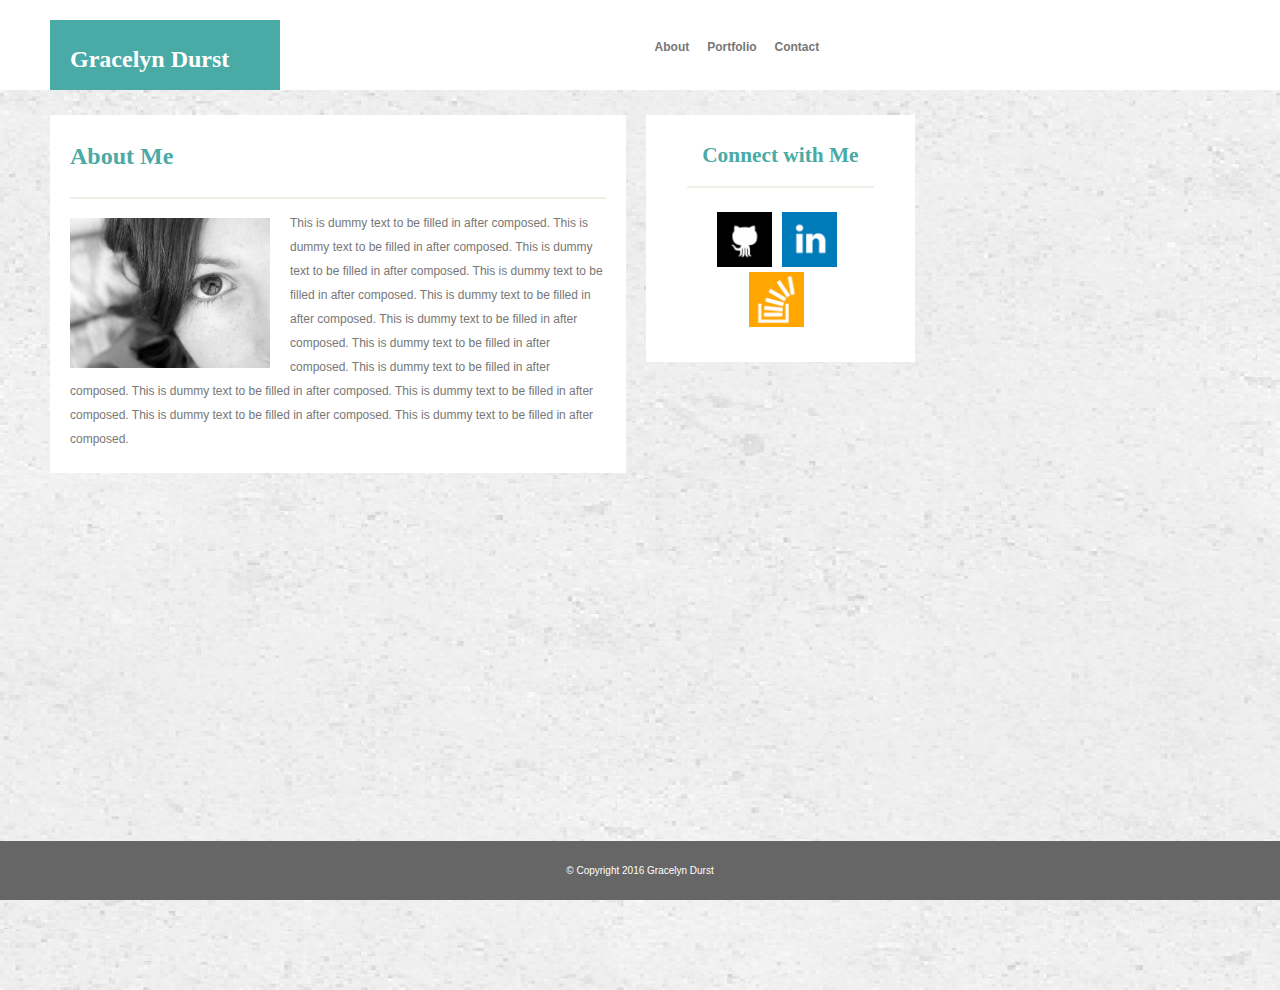
==== index.html @ 1a88dd4a "." ====
<!DOCTYPE html>
	<html>

	<head>
		<meta charset="UTF-8">
		<title>Gracelyn Durst Portfolio Page</title>
		<link rel="stylesheet" type="text/css" href="assets/css/stylePort.css">
	</head>


	<body>
		<body background="assets/images/concrete_seamless.png" alt="Backgound texture" id="background-texture">

		<div id="main">

			<header>
			</header>

				<div id="logo">
					<h2>Gracelyn Durst</h2>
				</div>

				<br>
			<nav id="port-page-nav">
				<!--Pathway to About Page-->
				<a href="local_file.html">About</a>
				<!--Pathway to Portfolio Page-->
				<a href="local_file.html">Portfolio</a>
				<!--Pathway to Contact Page-->
				<a href="local_file.html">Contact</a>
			</nav>

				<br><br><br><br>

			<div class="wrapper">

				<div id="content">

					<img src="assets/images/concrete_seamless.png" alt="Backgound texture" id="background-texture">
			

					<section id="main-bio">
						<h4>About Me</h4>

						<hr color=#efeee7>

						<img src="assets/images/random_profile_pic.jpg" alt="Profile Picture" id="bio-image">

						<p>This is dummy text to be filled in after composed. This is dummy text to be filled in after composed. This is dummy text to be filled in after composed. This is dummy text to be filled in after composed. This is dummy text to be filled in after composed. This is dummy text to be filled in after composed. This is dummy text to be filled in after composed. This is dummy text to be filled in after composed. This is dummy text to be filled in after composed. This is dummy text to be filled in after composed. This is dummy text to be filled in after composed. This is dummy text to be filled in after composed.    </p>
					</section>



					<section id="connect-with-me">

						<h3>Connect with Me</h3>
						<hr color=#efeee7>
						<br>
						<!--Pathway that open up github.com-->
						<a href="http://www.github.com" target="_blank">
						<img src="assets/images/github_square_black.png" alt="github_connect" style="width:55px; height:55px;border:0">
						</a>


						<!--Pathway that open up linkedin.com-->
						<a href="http://www.linkedin.com" target="_blank">
						<img src="assets/images/linkedin_square_color.png" alt="linkedin_connect" style="width:55px; height:55px;border:0">
						</a>
	

						<!--Pathway that open up stackoverflow.com-->
						<a href="http://www.stackoverflow.com" target="_blank">
						<img src="assets/images/stackoverflow.png" alt="stackoverflow_connect" style="width:55px; height:55px;border:0">
						</a>
					</section>
				</div>
			</div>
		</div>
	</body>
		
					
					<footer>
						<small>&copy Copyright 2016 Gracelyn Durst</small>
					</footer>





</html>
---- assets/css/stylePort.css ----
* {
  box-sizing: border-box;
}
body {
	margin: 0;
	padding: 0;
	background-color: white;
	font-size: 9pt;
	line-height: 150%;
	font-family: "Georgia",Times New Roman,Times,serif;
}

header {
	background-color: white;
	position: absolute;
	line-height: 400%;
	float:left;
	background: white;
	width: 100%;
	height: 100%;
	margin-bottom: 0;
}

footer {
	font-family: 'Arial','Helvetica Neue', Helvetica, sans-serif;
	display:block;
	background: #666666;
	color: white;
	text-align: center;
	padding: 20px 20px 20px 20px;
	width: 100%;
	margin-left: 0px;
	margin-bottom: 30px;
	position: fixed;
	bottom: 0;
	margin: 0 auto;
	z-index: 3;

}
h1 {
	background: #333333;
	padding: 0px 0;
	color: #eee;
	margin: 0;
	font-size: 28px;
	text-align: center;
	margin-bottom: 20px;
}
h2 {
	font-size: 24px;
	color: white;
}
h3 {
	font-size: 16pt;
	color: #4aaaa5;
}

h4 {
	font-size: 18pt;
	color:#4aaaa5;
}

h5 {
	background-color: #4aaaa5;
	padding: 0px 0px 0px 0px;
	border: 0px 0px 0px 0px;
	line-height: 250%;
	position:absolute;
	top: -70px;
	left: 0px;
	text-align: center;
	font-family: "Georgia",Times New Roman,Times,serif;
	font-size: 18px;
	color: white;
	width: 100%;
	z-index: 1;
}

p {	
	font-size: 9pt;
	font-family: 'Arial','Helvetica Neue', Helvetica, sans-serif;
	line-height: 200%;

}

a {
	color: #d21034;
}

hr {
	color: #efeee7;
}	

.wrapper {
	width: 960px;
	height: auto;
}

#logo {
	background-color: white;
	position: relative;
	top: 20px;
	float:left;
	background: #4aaaa5;
	color:white;
	text-align: left;
	padding: 10px 5px 5px 20px;
	width: 24%;
	height: 70px;
	margin-left: 50px;
	margin-bottom: 0;
}


#port-page-nav {
	text-align: center;
	text-decoration: none;
	display:block;
	background: white;
	height: 30px;
	padding: 0px 10px 0px 50px;
	width: 30%;
	margin-left: 0px;
	margin-bottom: 0;
}

#port-page-nav a {
	font-weight: bold;
	font-family: 'Arial','Helvetica Neue', Helvetica, sans-serif;
	position: relative;
	top: 20px;
	left: 300px;
	text-decoration: none;
	color: #777777;
	padding: 30px 15px 0px 0px;
	border-top: 20px;
}

#main{
	float: center;
	width:960px;
	height: 100%;
}


#content {
	/*display:block;*/
	width: 960px;
	height: 100%;
	margin-right: 20px;
	background: #efeee7;
	border-top: 2px;
	border-top-color: #cccccc;
	border-bottom: 5px #dddddd;
}

#table-data,
#port-page-nav,
#main-bio,
#connect-with-me,
#bio-image {
	float: left;
}
#main-bio {
	position: relative;
	top: 25px;
	left:50px;
	display:block;
	width: 650px;
	height: auto;
	padding: 0px 20px 10px 20px;
	width:60%;
	background-color: white;
	color:#777777;
}

#connect-with-me {
	position:relative;
	top: 25px;
	left: 70px;
	display:inline-block;
	text-align: center;
	padding: 10px 41px 30px 41px;
	background-color: white;
	width: 270px;
	width:28%;
	margin-left: auto;	
}

#connect-with-me a {
	padding: 0px 7px 10px 0px;
	text-decoration: none;
}

#bio-image {
	width: 200px;
	height: 150px;
	margin: 13px 20px 10px 0px;
}
#background-texture{
	position: absolute;
	z-index: 0;
	width:100%;
	height: 100%;
}

/*#table-data {
	display:block;
	position: relative;
	top: 0px;
	left:0px;
	width: auto;
	height: auto;
	padding: 0px 20px 10px 20px;
	width:0%;
	background-color: white;
	color:#777777;
	
}*/

ul {
	width: 650px;
	position: relative;
	left: -38px;
}

li {
	display: inline;
	position: relative;
	top: 20px;
	left: 0px;
	margin-right: 28px;
	width: 40%;

}

#send-message {
	font-family: 'Arial','Helvetica Neue', Helvetica, sans-serif;
	font-weight: bold;

}
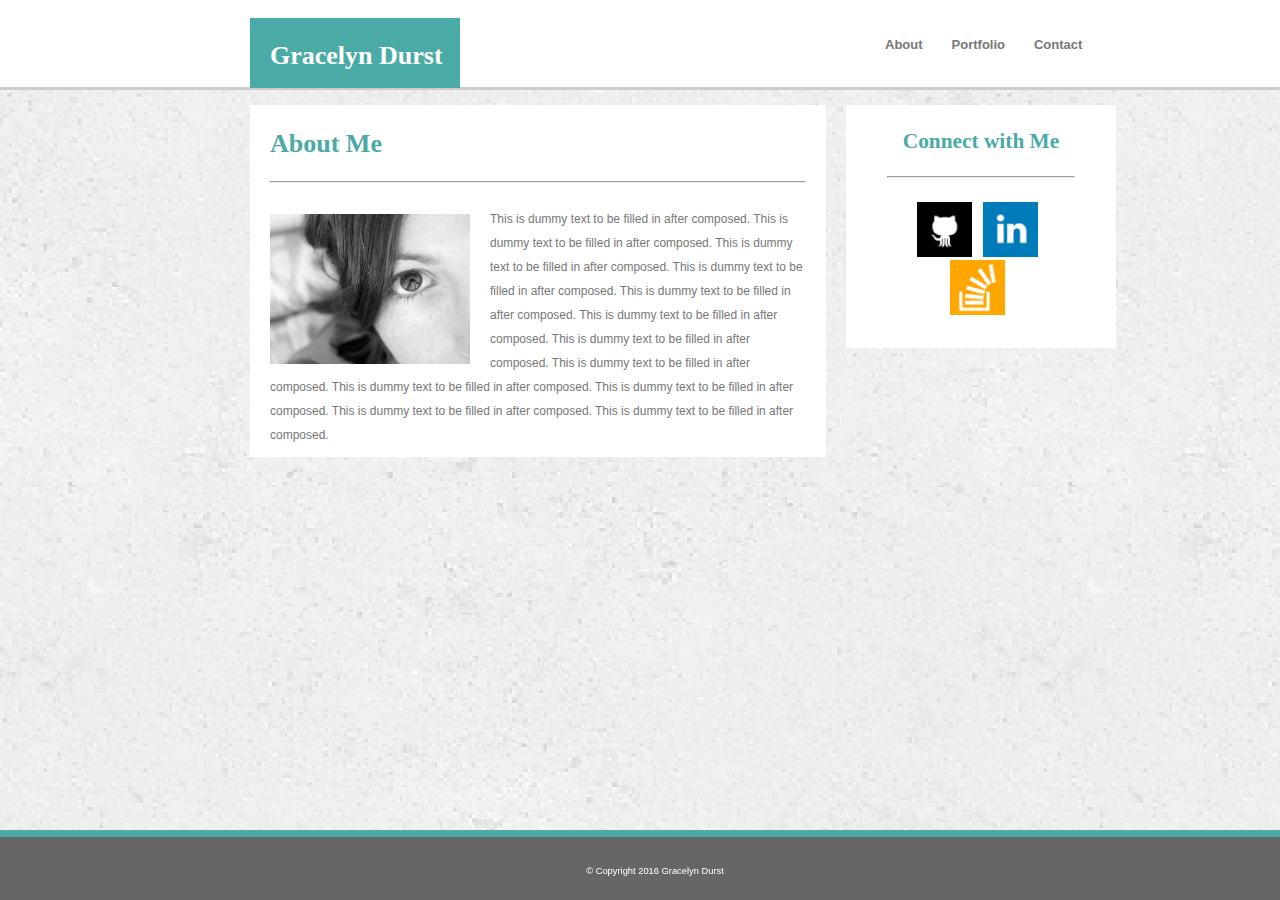
==== commit 09a658e3: "change to form etc and w3c validated" ====
--- a/index.html
+++ b/index.html
@@ -4,17 +4,16 @@
 	<head>
 		<meta charset="UTF-8">
 		<title>Gracelyn Durst Portfolio Page</title>
-		<link rel="stylesheet" type="text/css" href="assets/css/stylePort.css">
+			<link rel="stylesheet" type="text/css" href="assets/css/reset.css">
+			<link rel="stylesheet" type="text/css" href="assets/css/stylePort.css">
 	</head>
 
 
 	<body>
-		<body background="assets/images/concrete_seamless.png" alt="Backgound texture" id="background-texture">
+			<header>
+			</header>
 
 		<div id="main">
-
-			<header>
-			</header>
 
 				<div id="logo">
 					<h2>Gracelyn Durst</h2>
@@ -23,11 +22,11 @@
 				<br>
 			<nav id="port-page-nav">
 				<!--Pathway to About Page-->
-				<a href="local_file.html">About</a>
+				<a href="index.html">About</a>
 				<!--Pathway to Portfolio Page-->
-				<a href="local_file.html">Portfolio</a>
+				<a href="portfolio.html">Portfolio</a>
 				<!--Pathway to Contact Page-->
-				<a href="local_file.html">Contact</a>
+				<a href="contact.html">Contact</a>
 			</nav>
 
 				<br><br><br><br>
@@ -35,14 +34,13 @@
 			<div class="wrapper">
 
 				<div id="content">
-
-					<img src="assets/images/concrete_seamless.png" alt="Backgound texture" id="background-texture">
 			
-
 					<section id="main-bio">
+						<br>
 						<h4>About Me</h4>
-
-						<hr color=#efeee7>
+						<br>
+						<hr>
+						<br>
 
 						<img src="assets/images/random_profile_pic.jpg" alt="Profile Picture" id="bio-image">
 
@@ -50,11 +48,12 @@
 					</section>
 
 
-
 					<section id="connect-with-me">
 
+							<br>
 						<h3>Connect with Me</h3>
-						<hr color=#efeee7>
+							<br>
+						<hr>
 						<br>
 						<!--Pathway that open up github.com-->
 						<a href="http://www.github.com" target="_blank">
@@ -74,17 +73,18 @@
 						</a>
 					</section>
 				</div>
+
+
 			</div>
 		</div>
-	</body>
+
+						<div id="footer-tag">
+							<h6>&copy; Copyright 2016 Gracelyn Durst</h6>
+						</div>
 		
 					
 					<footer>
-						<small>&copy Copyright 2016 Gracelyn Durst</small>
+
 					</footer>
-
-
-
-
-
+	</body>
 </html>--- a/assets/css/stylePort.css
+++ b/assets/css/stylePort.css
@@ -1,40 +1,46 @@
 * {
   box-sizing: border-box;
 }
-body {
+
+html {
+	width: 100%;
+	height: 100%;
 	margin: 0;
 	padding: 0;
-	background-color: white;
-	font-size: 9pt;
-	line-height: 150%;
-	font-family: "Georgia",Times New Roman,Times,serif;
+	}
+
+body {
+	background-image: url(../images/concrete_seamless.png);
+	width: 100%;
+	height: 100%;
+	margin: 0;
+	padding: 0;
+	background-color: #ffffff;
+	z-index: 0;
 }
 
 header {
 	background-color: white;
+	border-bottom: 3px solid #cccccc;
 	position: absolute;
 	line-height: 400%;
 	float:left;
 	background: white;
 	width: 100%;
-	height: 100%;
+	height: 90px;
 	margin-bottom: 0;
+	z-index: 1;
 }
 
 footer {
-	font-family: 'Arial','Helvetica Neue', Helvetica, sans-serif;
-	display:block;
 	background: #666666;
-	color: white;
-	text-align: center;
-	padding: 20px 20px 20px 20px;
-	width: 100%;
-	margin-left: 0px;
-	margin-bottom: 30px;
+	border-top: 7px solid #4aaaa5;
+	width: 100%;
+	height: 70px;
 	position: fixed;
 	bottom: 0;
-	margin: 0 auto;
-	z-index: 3;
+	left: 0;
+	z-index: 2;
 
 }
 h1 {
@@ -47,16 +53,19 @@
 	margin-bottom: 20px;
 }
 h2 {
-	font-size: 24px;
+	font-size: 26px;
+	font-weight: bold;
 	color: white;
 }
 h3 {
 	font-size: 16pt;
+	font-weight: bold;
 	color: #4aaaa5;
 }
 
 h4 {
-	font-size: 18pt;
+	font-size: 26px;
+	font-weight: bold;
 	color:#4aaaa5;
 }
 
@@ -66,7 +75,7 @@
 	border: 0px 0px 0px 0px;
 	line-height: 250%;
 	position:absolute;
-	top: -70px;
+	top: -40px;
 	left: 0px;
 	text-align: center;
 	font-family: "Georgia",Times New Roman,Times,serif;
@@ -76,6 +85,12 @@
 	z-index: 1;
 }
 
+h6 {
+	font-size: 7pt;
+	font-family: 'Arial','Helvetica Neue', Helvetica, sans-serif;
+	line-height: 75%;
+}
+
 p {	
 	font-size: 9pt;
 	font-family: 'Arial','Helvetica Neue', Helvetica, sans-serif;
@@ -89,69 +104,83 @@
 
 hr {
 	color: #efeee7;
+	/*background-color:  #efeee7;*/
+	height: 2px;
 }	
 
 .wrapper {
-	width: 960px;
-	height: auto;
+	width: inherit;
+	height: inherit;
 }
 
 #logo {
 	background-color: white;
 	position: relative;
-	top: 20px;
+	top: 18px;
 	float:left;
 	background: #4aaaa5;
 	color:white;
 	text-align: left;
-	padding: 10px 5px 5px 20px;
-	width: 24%;
+	padding: 25px 5px 10px 20px;
+	width: 210px;
 	height: 70px;
 	margin-left: 50px;
 	margin-bottom: 0;
+	z-index: 2;
+}
+
+#footer-tag {
+	font-family: 'Arial','Helvetica Neue', Helvetica, sans-serif;
+	font-size: 5px;
+	display:block;
+	background: #666666;
+	color: white;
+	text-align: center;
+	padding: 0px 0px 25px 0px;
+	width: 960px;
+	margin-left: 0px;
+	margin-bottom: 0px;
+	position: fixed;
+	bottom: 0;
+	left: 175px;
+	margin: 0 auto;
+	z-index: 3;
 }
 
 
 #port-page-nav {
-	text-align: center;
+	position: relative;
+	left: -175px;
 	text-decoration: none;
 	display:block;
-	background: white;
-	height: 30px;
-	padding: 0px 10px 0px 50px;
-	width: 30%;
-	margin-left: 0px;
-	margin-bottom: 0;
+	padding: 0px 0px 0px 0px;
+	z-index: 2;
 }
 
 #port-page-nav a {
 	font-weight: bold;
+	font-size: 13px;
 	font-family: 'Arial','Helvetica Neue', Helvetica, sans-serif;
 	position: relative;
 	top: 20px;
-	left: 300px;
+	left: 600px;
 	text-decoration: none;
 	color: #777777;
-	padding: 30px 15px 0px 0px;
-	border-top: 20px;
+	padding: 30px 25px 0px 0px;
 }
 
 #main{
-	float: center;
+	position: absolute;
+	left: 200px;
 	width:960px;
-	height: 100%;
+	height: auto;
+	z-index: 2;
 }
 
 
 #content {
-	/*display:block;*/
 	width: 960px;
-	height: 100%;
-	margin-right: 20px;
-	background: #efeee7;
-	border-top: 2px;
-	border-top-color: #cccccc;
-	border-bottom: 5px #dddddd;
+	height: inherit;
 }
 
 #table-data,
@@ -167,11 +196,12 @@
 	left:50px;
 	display:block;
 	width: 650px;
-	height: auto;
-	padding: 0px 20px 10px 20px;
+	height: inherit;
+	padding: 10px 20px 10px 20px;
 	width:60%;
 	background-color: white;
 	color:#777777;
+	/*overflow: scroll;*/
 }
 
 #connect-with-me {
@@ -183,7 +213,6 @@
 	padding: 10px 41px 30px 41px;
 	background-color: white;
 	width: 270px;
-	width:28%;
 	margin-left: auto;	
 }
 
@@ -195,7 +224,7 @@
 #bio-image {
 	width: 200px;
 	height: 150px;
-	margin: 13px 20px 10px 0px;
+	margin: 7px 20px 10px 0px;
 }
 #background-texture{
 	position: absolute;
@@ -204,39 +233,65 @@
 	height: 100%;
 }
 
-/*#table-data {
-	display:block;
-	position: relative;
-	top: 0px;
-	left:0px;
-	width: auto;
-	height: auto;
-	padding: 0px 20px 10px 20px;
-	width:0%;
-	background-color: white;
-	color:#777777;
-	
-}*/
-
 ul {
 	width: 650px;
-	position: relative;
-	left: -38px;
+	height: 100%;
+	position: relative;
+	padding: 0px 0px 20px 0px;
+	left: 0px;
 }
 
 li {
 	display: inline;
 	position: relative;
-	top: 20px;
-	left: 0px;
+	top: 0px;
+	left: 0px;
+
 	margin-right: 28px;
+	margin-bottom: 30px;
 	width: 40%;
 
 }
 
-#send-message {
-	font-family: 'Arial','Helvetica Neue', Helvetica, sans-serif;
-	font-weight: bold;
-
-}
-
+form {
+	float: left;
+	position: relative;
+	left: 0px;
+	font-family: 'Arial','Helvetica Neue', Helvetica, sans-serif;
+	font-weight: bold;
+	width: 535px;
+}
+
+form div + div {
+	margin-top: 1.25em;
+}
+
+label {}
+
+input, textarea {
+	position: relative;
+	top: 3px;
+	font: 1em sans-serif;
+	padding: 4px 0px 4px 8px;
+	width: 535px;
+	-moz-box-sizing: border-box;
+	box-sizing: border-box;
+	border: 1px solid #999;
+}
+
+textarea {
+	vertical-align: top;
+	height: 18em;
+	resize: vertical;
+}
+
+
+
+button {
+	display: block;
+	background-color: #4aaaa5;
+	color: #ffffff;
+	padding: 8px 20px 8px 20px;
+	margin-bottom: 10px;
+	margin-top: 30px;
+}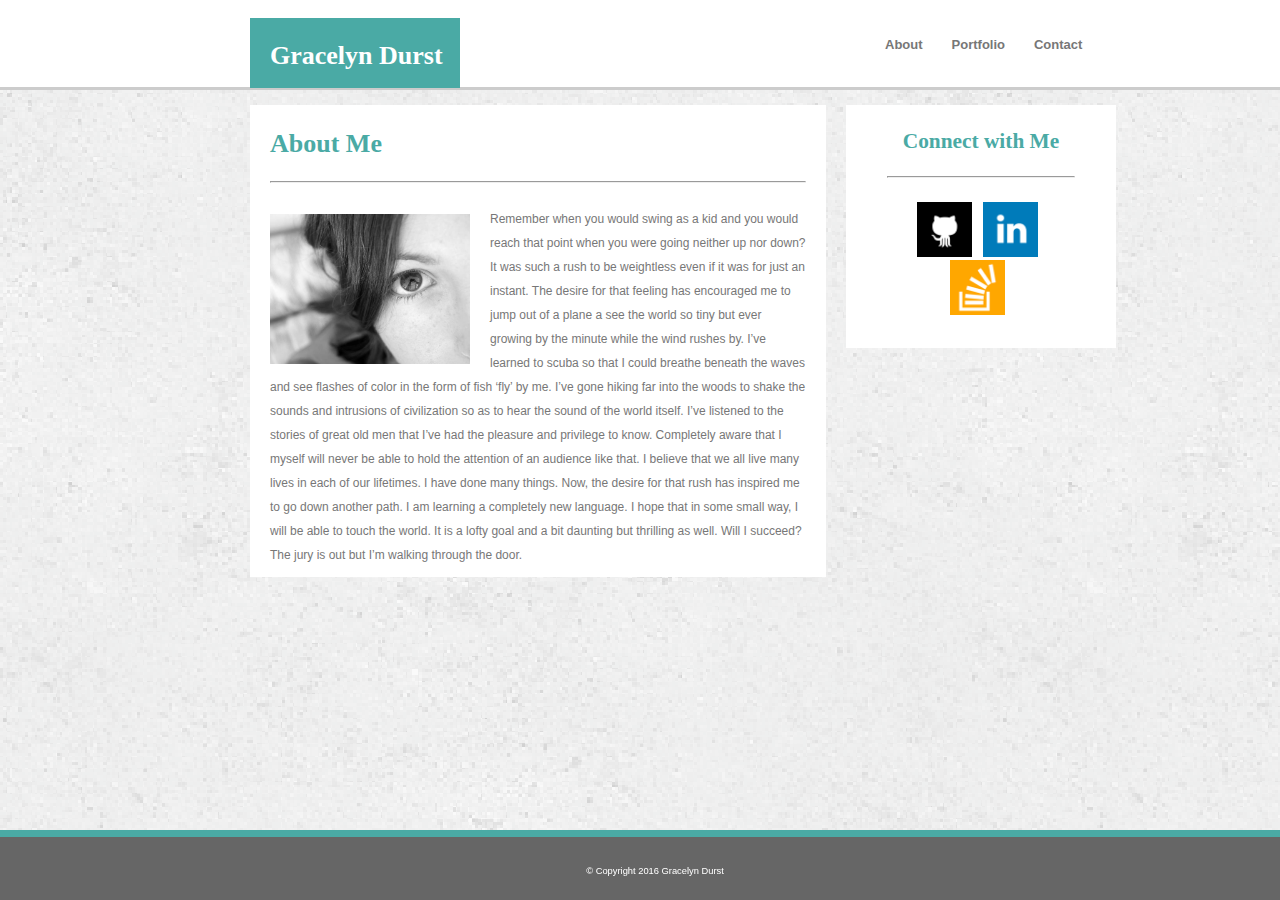
==== commit deaa1101: "added composed copy" ====
--- a/index.html
+++ b/index.html
@@ -44,7 +44,7 @@
 
 						<img src="assets/images/random_profile_pic.jpg" alt="Profile Picture" id="bio-image">
 
-						<p>This is dummy text to be filled in after composed. This is dummy text to be filled in after composed. This is dummy text to be filled in after composed. This is dummy text to be filled in after composed. This is dummy text to be filled in after composed. This is dummy text to be filled in after composed. This is dummy text to be filled in after composed. This is dummy text to be filled in after composed. This is dummy text to be filled in after composed. This is dummy text to be filled in after composed. This is dummy text to be filled in after composed. This is dummy text to be filled in after composed.    </p>
+						<p>Remember when you would swing as a kid and you would reach that point when you were going neither up nor down? It was such a rush to be weightless even if it was for just an instant. The desire for that feeling has encouraged me to jump out of a plane a see the world so tiny but ever growing by the minute while the wind rushes by. I’ve learned to scuba so that I could breathe beneath the waves and see flashes of color in the form of fish ‘fly’ by me. I’ve gone hiking far into the woods to shake the sounds and intrusions of civilization so as to hear the sound of the world itself. I’ve listened to the stories of great old men that I’ve had the pleasure and privilege to know. Completely aware that I myself will never be able to hold the attention of an audience like that. I believe that we all live many lives in each of our lifetimes. I have done many things. Now, the desire for that rush has inspired me to go down another path. I am learning a completely new language. I hope that in some small way, I will be able to touch the world. It is a lofty goal and a bit daunting but thrilling as well. Will I succeed? The jury is out but I’m walking through the door.    </p>
 					</section>
 
 
--- a/assets/css/stylePort.css
+++ b/assets/css/stylePort.css
@@ -99,7 +99,7 @@
 }
 
 a {
-	color: #d21034;
+	color: #777777;
 }
 
 hr {
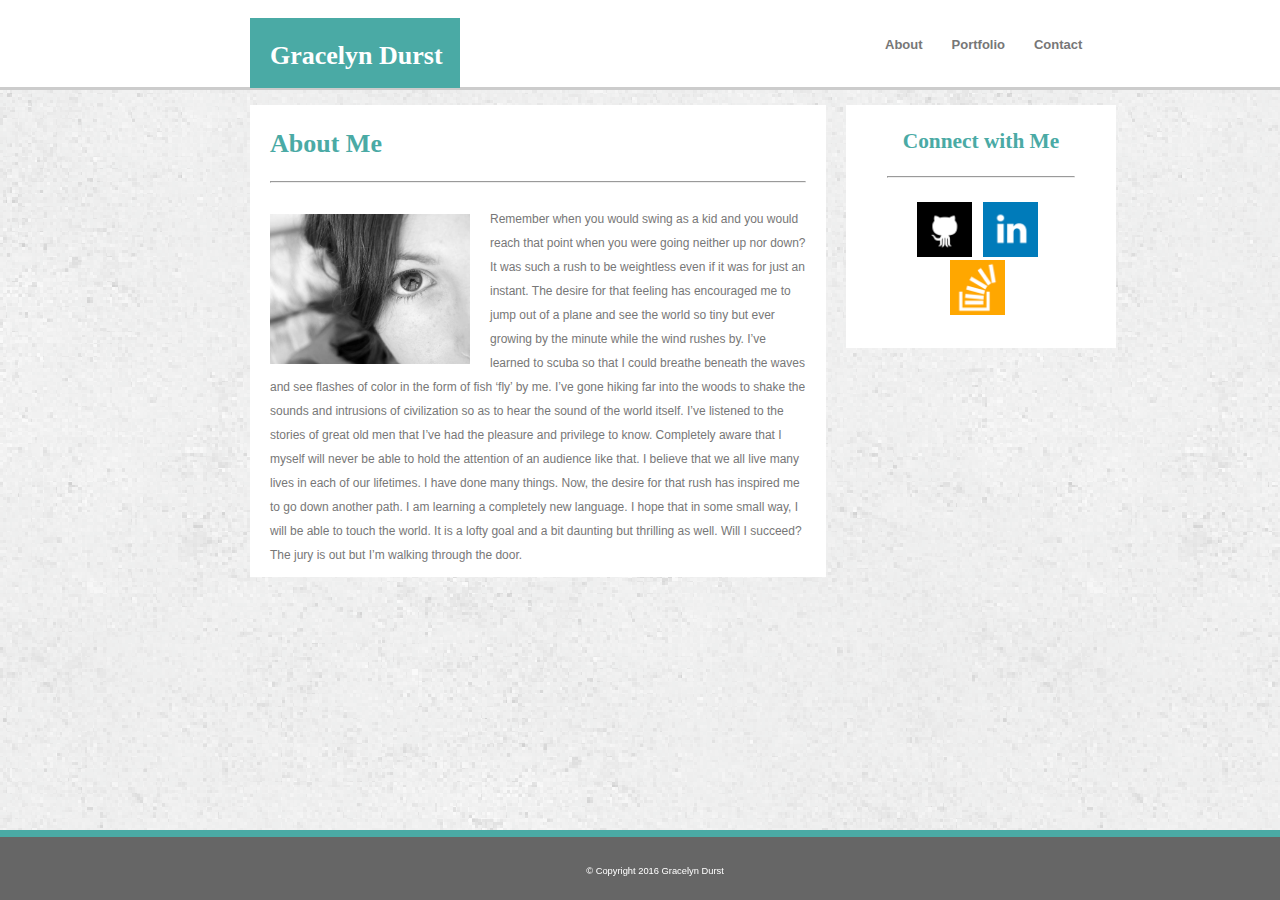
==== commit f3001160: "fix copy" ====
--- a/index.html
+++ b/index.html
@@ -44,7 +44,7 @@
 
 						<img src="assets/images/random_profile_pic.jpg" alt="Profile Picture" id="bio-image">
 
-						<p>Remember when you would swing as a kid and you would reach that point when you were going neither up nor down? It was such a rush to be weightless even if it was for just an instant. The desire for that feeling has encouraged me to jump out of a plane a see the world so tiny but ever growing by the minute while the wind rushes by. I’ve learned to scuba so that I could breathe beneath the waves and see flashes of color in the form of fish ‘fly’ by me. I’ve gone hiking far into the woods to shake the sounds and intrusions of civilization so as to hear the sound of the world itself. I’ve listened to the stories of great old men that I’ve had the pleasure and privilege to know. Completely aware that I myself will never be able to hold the attention of an audience like that. I believe that we all live many lives in each of our lifetimes. I have done many things. Now, the desire for that rush has inspired me to go down another path. I am learning a completely new language. I hope that in some small way, I will be able to touch the world. It is a lofty goal and a bit daunting but thrilling as well. Will I succeed? The jury is out but I’m walking through the door.    </p>
+						<p>Remember when you would swing as a kid and you would reach that point when you were going neither up nor down? It was such a rush to be weightless even if it was for just an instant. The desire for that feeling has encouraged me to jump out of a plane and see the world so tiny but ever growing by the minute while the wind rushes by. I’ve learned to scuba so that I could breathe beneath the waves and see flashes of color in the form of fish ‘fly’ by me. I’ve gone hiking far into the woods to shake the sounds and intrusions of civilization so as to hear the sound of the world itself. I’ve listened to the stories of great old men that I’ve had the pleasure and privilege to know. Completely aware that I myself will never be able to hold the attention of an audience like that. I believe that we all live many lives in each of our lifetimes. I have done many things. Now, the desire for that rush has inspired me to go down another path. I am learning a completely new language. I hope that in some small way, I will be able to touch the world. It is a lofty goal and a bit daunting but thrilling as well. Will I succeed? The jury is out but I’m walking through the door.    </p>
 					</section>
 
 
--- a/assets/css/stylePort.css
+++ b/assets/css/stylePort.css
@@ -81,7 +81,7 @@
 	font-family: "Georgia",Times New Roman,Times,serif;
 	font-size: 18px;
 	color: white;
-	width: 100%;
+	width: 250px;
 	z-index: 1;
 }
 
@@ -244,6 +244,7 @@
 li {
 	display: inline;
 	position: relative;
+	vertical-align: left;
 	top: 0px;
 	left: 0px;
 
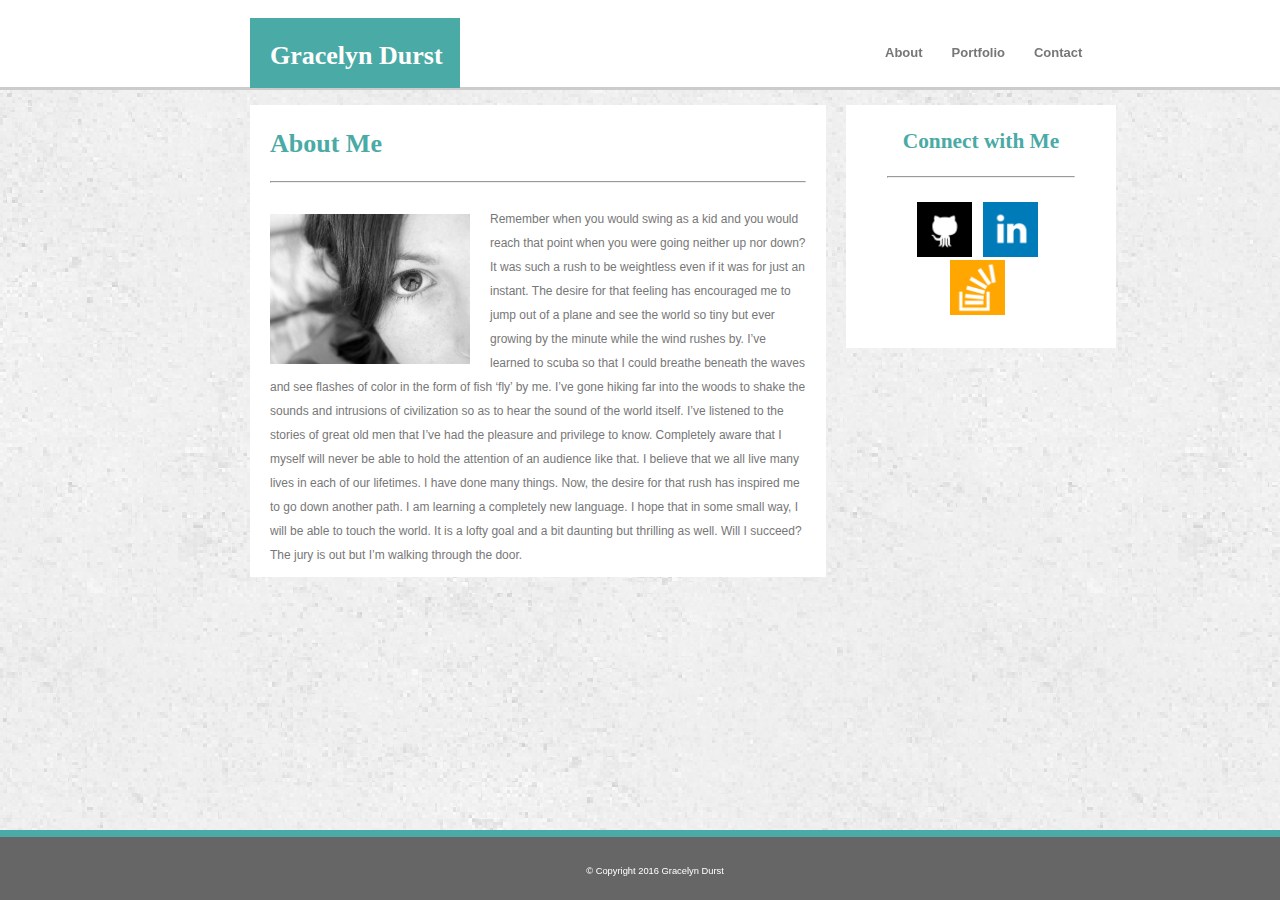
==== commit 076f42d1: "added hover feature" ====
--- a/index.html
+++ b/index.html
@@ -22,11 +22,11 @@
 				<br>
 			<nav id="port-page-nav">
 				<!--Pathway to About Page-->
-				<a href="index.html">About</a>
+				<a href="index.html" class="hvr-grow">About</a>
 				<!--Pathway to Portfolio Page-->
-				<a href="portfolio.html">Portfolio</a>
+				<a href="portfolio.html" class="hvr-grow">Portfolio</a>
 				<!--Pathway to Contact Page-->
-				<a href="contact.html">Contact</a>
+				<a href="contact.html" class="hvr-grow">Contact</a>
 			</nav>
 
 				<br><br><br><br>
--- a/assets/css/stylePort.css
+++ b/assets/css/stylePort.css
@@ -162,7 +162,7 @@
 	font-size: 13px;
 	font-family: 'Arial','Helvetica Neue', Helvetica, sans-serif;
 	position: relative;
-	top: 20px;
+	top: 0px;
 	left: 600px;
 	text-decoration: none;
 	color: #777777;
@@ -295,4 +295,23 @@
 	padding: 8px 20px 8px 20px;
 	margin-bottom: 10px;
 	margin-top: 30px;
+}
+
+.hvr-grow {
+  display: inline-block;
+  vertical-align: middle;
+  -webkit-transform: translateZ(0);
+  transform: translateZ(0);
+  box-shadow: 0 0 1px rgba(0, 0, 0, 0);
+  -webkit-backface-visibility: hidden;
+  backface-visibility: hidden;
+  -moz-osx-font-smoothing: grayscale;
+  -webkit-transition-duration: 0.3s;
+  transition-duration: 0.3s;
+  -webkit-transition-property: transform;
+  transition-property: transform;
+}
+.hvr-grow:hover, .hvr-grow:focus, .hvr-grow:active {
+  -webkit-transform: scale(1.1);
+  transform: scale(1.1);
 }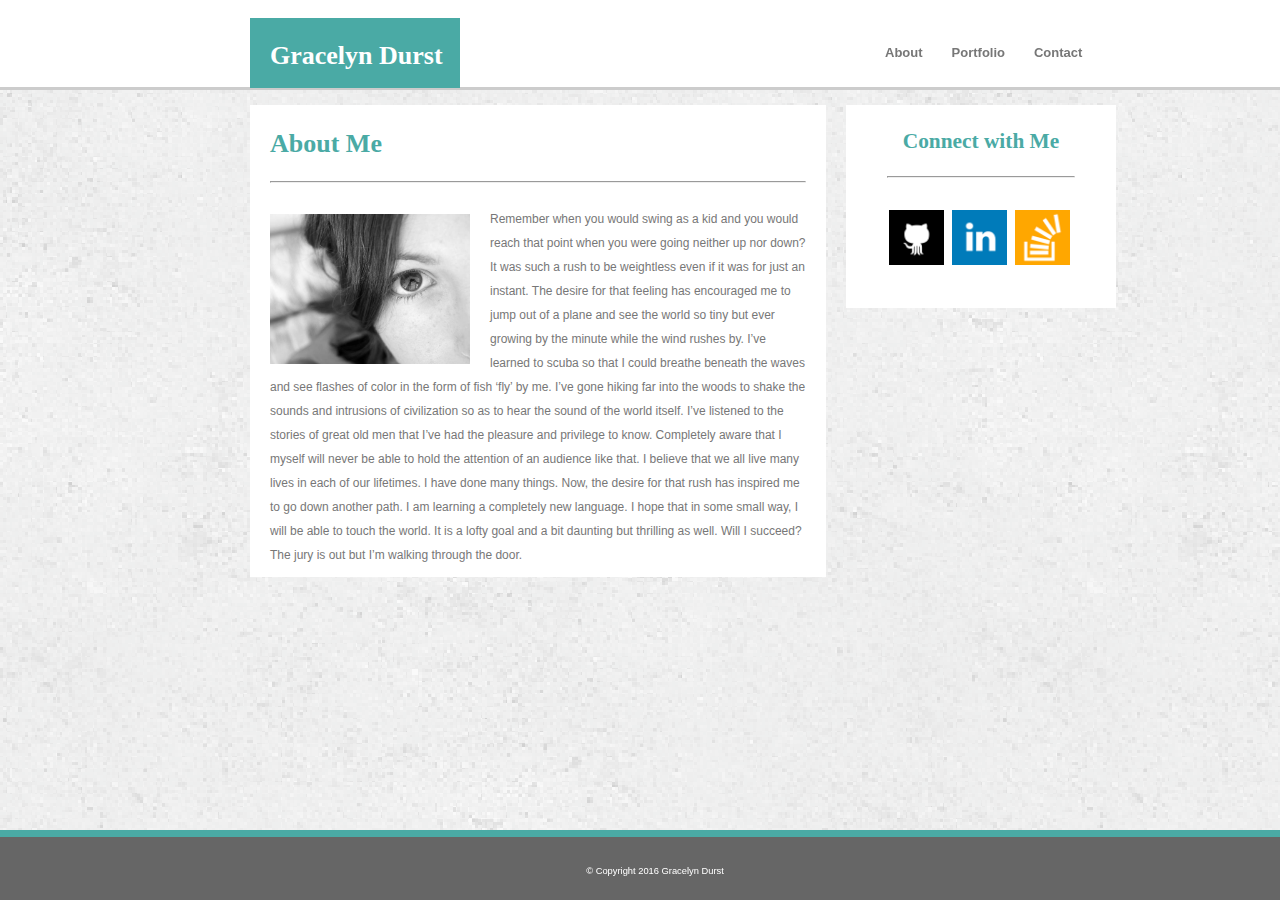
==== commit c8048df2: "added hover to outside links" ====
--- a/index.html
+++ b/index.html
@@ -56,19 +56,19 @@
 						<hr>
 						<br>
 						<!--Pathway that open up github.com-->
-						<a href="http://www.github.com" target="_blank">
+						<a href="http://www.github.com" class="hvr-grow" target="_blank">
 						<img src="assets/images/github_square_black.png" alt="github_connect" style="width:55px; height:55px;border:0">
 						</a>
 
 
 						<!--Pathway that open up linkedin.com-->
-						<a href="http://www.linkedin.com" target="_blank">
+						<a href="http://www.linkedin.com" class="hvr-grow" target="_blank">
 						<img src="assets/images/linkedin_square_color.png" alt="linkedin_connect" style="width:55px; height:55px;border:0">
 						</a>
 	
 
 						<!--Pathway that open up stackoverflow.com-->
-						<a href="http://www.stackoverflow.com" target="_blank">
+						<a href="http://www.stackoverflow.com" class="hvr-grow" target="_blank">
 						<img src="assets/images/stackoverflow.png" alt="stackoverflow_connect" style="width:55px; height:55px;border:0">
 						</a>
 					</section>
--- a/assets/css/stylePort.css
+++ b/assets/css/stylePort.css
@@ -217,7 +217,7 @@
 }
 
 #connect-with-me a {
-	padding: 0px 7px 10px 0px;
+	padding: 8px 4px 10px 0px;
 	text-decoration: none;
 }
 
